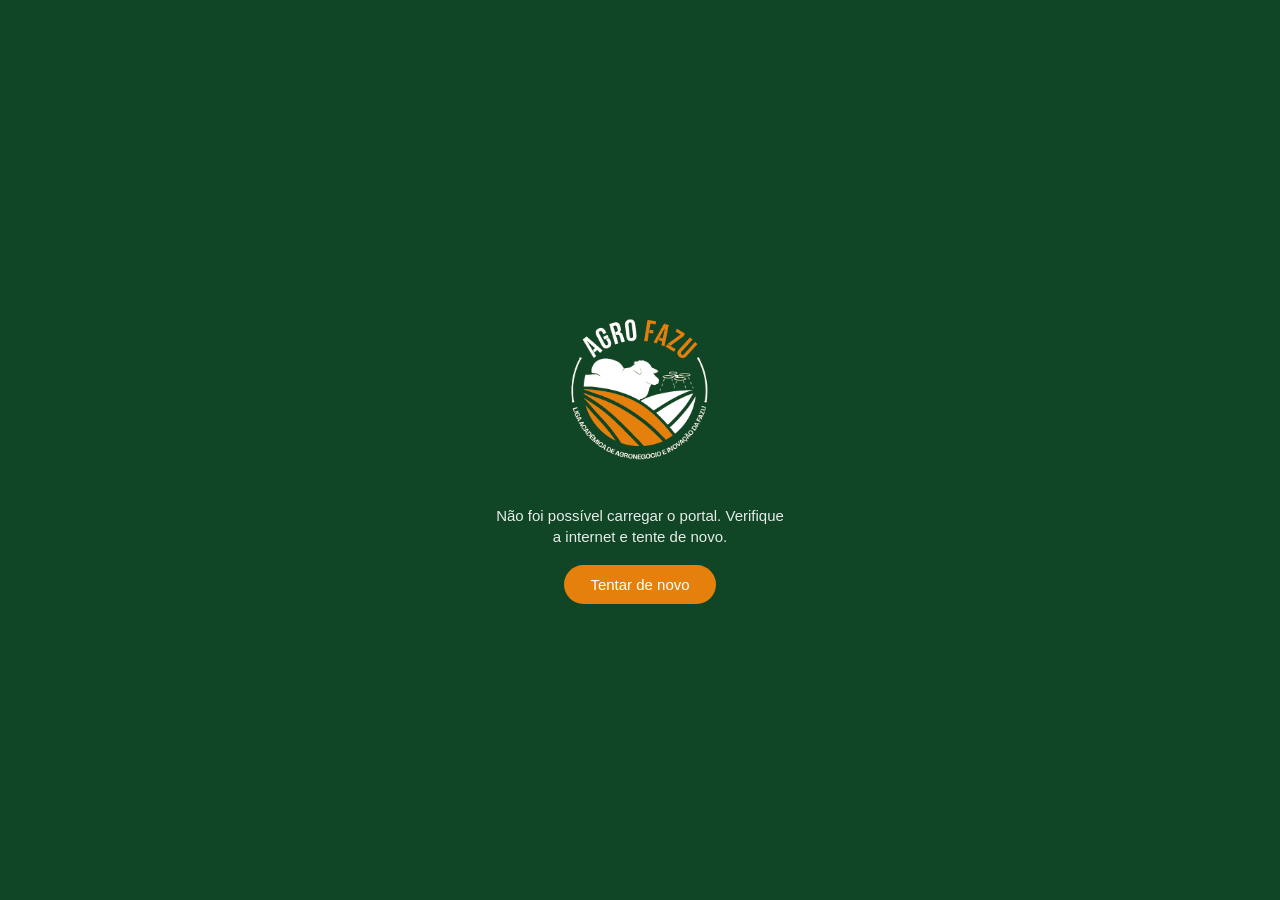
==== portal/index.html @ a0d4ccba "Portal em /portal" ====
<!DOCTYPE html>
<html lang="pt-BR">
<head>
<meta charset="utf-8">
<meta name="viewport" content="width=device-width, initial-scale=1">
<meta name="robots" content="noindex, nofollow">
<title>AGRO FAZU — Portal interno</title>
<link rel="manifest" href="/manifest.webmanifest">
<meta name="theme-color" content="#104526">
<link rel="icon" type="image/png" href="/favicon.png">
<link rel="apple-touch-icon" href="/apple-touch-icon.png">
<meta name="apple-mobile-web-app-capable" content="yes">
<meta name="mobile-web-app-capable" content="yes">
<meta name="apple-mobile-web-app-title" content="AGRO FAZU">
<meta name="apple-mobile-web-app-status-bar-style" content="default">
<style>
html,body{margin:0;height:100%}
body{font-family:Arial,sans-serif;background:#104526;color:#fff}
#c{min-height:100%;display:flex;flex-direction:column;align-items:center;justify-content:center;padding:20px;box-sizing:border-box;text-align:center}
#c img{width:180px;height:180px;margin-bottom:28px}
.giro{width:30px;height:30px;border:3px solid rgba(255,255,255,.25);border-top-color:#E5800C;border-radius:50%;animation:g .8s linear infinite;margin-bottom:14px}
@keyframes g{to{transform:rotate(360deg)}}
#msg{font-size:15px;opacity:.9;max-width:300px;line-height:1.4}
#denovo{display:none;margin-top:18px;background:#E5800C;color:#fff;border:0;border-radius:22px;padding:11px 26px;font-size:15px;cursor:pointer}
</style>
</head>
<body>
<div id="c">
  <img src="/icon-512.png" alt="AGRO FAZU">
  <div class="giro" id="giro"></div>
  <div id="msg">Carregando o portal da AGRO FAZU...</div>
  <button id="denovo" onclick="location.reload()">Tentar de novo</button>
</div>
<script>
// App instalável: registra o "service worker" (necessário para instalar no celular).
if ('serviceWorker' in navigator) { navigator.serviceWorker.register('/sw.js').catch(function () {}); }

// Tags do app que precisam continuar na página depois que o portal é carregado.
var APP_HEAD = '<link rel="manifest" href="/manifest.webmanifest"><meta name="theme-color" content="#104526">' +
  '<link rel="icon" type="image/png" href="/favicon.png"><link rel="apple-touch-icon" href="/apple-touch-icon.png">' +
  '<meta name="apple-mobile-web-app-capable" content="yes"><meta name="mobile-web-app-capable" content="yes">' +
  '<meta name="apple-mobile-web-app-title" content="AGRO FAZU"><meta name="apple-mobile-web-app-status-bar-style" content="default">' +
  '<meta name="robots" content="noindex, nofollow">';

fetch('https://script.google.com/macros/s/AKfycbyIhh2gbRN4V_uqxy9U3yzJP-GT4PbIiMVhXxbZ_omgEyVcIfTPwL8zVVRdWKHke_jnnw/exec', { method: 'POST', credentials: 'omit', headers: { 'Content-Type': 'text/plain;charset=utf-8' }, body: JSON.stringify({ fn: 'pagina' }) })
  .then(function (r) { return r.json(); })
  .then(function (r) {
    if (!r.ok) throw new Error();
    var html = r.html.replace(/<head>/i, '<head>' + APP_HEAD);
    document.open(); document.write(html); document.close();
  })
  .catch(function () {
    document.getElementById('giro').style.display = 'none';
    document.getElementById('msg').textContent = navigator.onLine === false
      ? 'Sem internet. Conecte-se e tente de novo.'
      : 'Não foi possível carregar o portal. Verifique a internet e tente de novo.';
    document.getElementById('denovo').style.display = 'inline-block';
  });
</script>
</body>
</html>
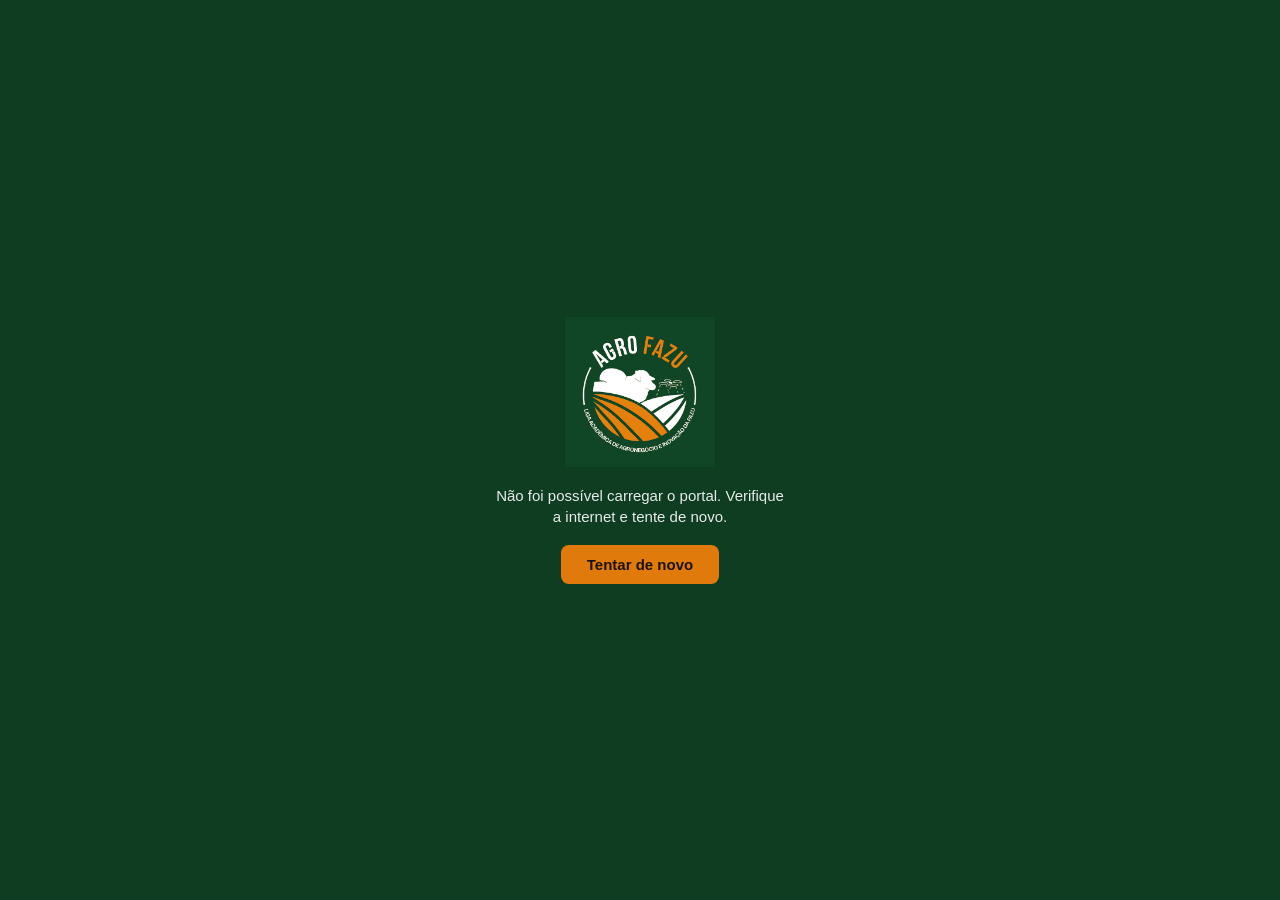
==== commit 044a54b7: "Portal abre mais rápido e com os sulcos da logo animados Co-Authored-By: Claude Opus 5.5 <noreply@an" ====
--- a/portal/index.html
+++ b/portal/index.html
@@ -6,56 +6,102 @@
 <meta name="robots" content="noindex, nofollow">
 <title>AGRO FAZU — Portal interno</title>
 <link rel="manifest" href="/manifest.webmanifest">
-<meta name="theme-color" content="#104526">
+<meta name="theme-color" content="#0F3D22">
 <link rel="icon" type="image/png" href="/favicon.png">
 <link rel="apple-touch-icon" href="/apple-touch-icon.png">
+<link rel="preconnect" href="https://script.google.com">
+<link rel="preconnect" href="https://script.googleusercontent.com" crossorigin>
 <meta name="apple-mobile-web-app-capable" content="yes">
 <meta name="mobile-web-app-capable" content="yes">
 <meta name="apple-mobile-web-app-title" content="AGRO FAZU">
 <meta name="apple-mobile-web-app-status-bar-style" content="default">
 <style>
 html,body{margin:0;height:100%}
-body{font-family:Arial,sans-serif;background:#104526;color:#fff}
+body{font-family:"Segoe UI",Arial,sans-serif;background:#0F3D22;color:#fff}
 #c{min-height:100%;display:flex;flex-direction:column;align-items:center;justify-content:center;padding:20px;box-sizing:border-box;text-align:center}
-#c img{width:180px;height:180px;margin-bottom:28px}
-.giro{width:30px;height:30px;border:3px solid rgba(255,255,255,.25);border-top-color:#E5800C;border-radius:50%;animation:g .8s linear infinite;margin-bottom:14px}
-@keyframes g{to{transform:rotate(360deg)}}
-#msg{font-size:15px;opacity:.9;max-width:300px;line-height:1.4}
-#denovo{display:none;margin-top:18px;background:#E5800C;color:#fff;border:0;border-radius:22px;padding:11px 26px;font-size:15px;cursor:pointer}
+#c img{width:150px;height:150px;margin-bottom:18px;animation:surge .7s cubic-bezier(.2,.75,.15,1) both}
+.sulcos{width:132px;height:80px;overflow:visible;margin-bottom:10px}
+.sulcos path{fill:none;stroke-linecap:round;stroke-dasharray:150;stroke-dashoffset:150;animation:desenha 1.6s cubic-bezier(.65,0,.35,1) infinite}
+.sulcos path:nth-child(1){stroke:#E07A0B;stroke-width:9}
+.sulcos path:nth-child(2){stroke:#F4F7F4;stroke-width:8;animation-delay:.15s}
+.sulcos path:nth-child(3){stroke:#E07A0B;stroke-width:10;animation-delay:.3s}
+@keyframes desenha{0%{stroke-dashoffset:150}45%,60%{stroke-dashoffset:0}100%{stroke-dashoffset:-150}}
+@keyframes surge{from{opacity:0;transform:translateY(10px) scale(.96)}to{opacity:1;transform:none}}
+#msg{font-size:15px;opacity:.9;max-width:300px;line-height:1.4;min-height:1.4em;transition:opacity .3s}
+#denovo{display:none;margin-top:18px;background:#E07A0B;color:#1B1206;border:0;border-radius:8px;padding:11px 26px;font-size:15px;font-weight:600;cursor:pointer}
 </style>
 </head>
 <body>
 <div id="c">
   <img src="/icon-512.png" alt="AGRO FAZU">
-  <div class="giro" id="giro"></div>
-  <div id="msg">Carregando o portal da AGRO FAZU...</div>
+  <svg class="sulcos" id="sulcos" viewBox="0 0 132 80" aria-hidden="true"><path d="M6 58 Q56 22 126 10"/><path d="M6 70 Q56 38 126 30"/><path d="M6 82 Q56 54 126 50"/></svg>
+  <div id="msg">Abrindo o portal...</div>
   <button id="denovo" onclick="location.reload()">Tentar de novo</button>
 </div>
 <script>
 // App instalável: registra o "service worker" (necessário para instalar no celular).
 if ('serviceWorker' in navigator) { navigator.serviceWorker.register('/sw.js').catch(function () {}); }
 
+var API = 'https://script.google.com/macros/s/AKfycbyIhh2gbRN4V_uqxy9U3yzJP-GT4PbIiMVhXxbZ_omgEyVcIfTPwL8zVVRdWKHke_jnnw/exec';
+var CHAVE_SESSAO = 'agrofazu_sessao';   // onde o portal guarda o login neste aparelho
+var CHAVE_TELA = 'agrofazu_tela';       // cópia da tela do portal, para abrir na hora
+
 // Tags do app que precisam continuar na página depois que o portal é carregado.
-var APP_HEAD = '<link rel="manifest" href="/manifest.webmanifest"><meta name="theme-color" content="#104526">' +
+var APP_HEAD = '<link rel="manifest" href="/manifest.webmanifest"><meta name="theme-color" content="#0F3D22">' +
   '<link rel="icon" type="image/png" href="/favicon.png"><link rel="apple-touch-icon" href="/apple-touch-icon.png">' +
   '<meta name="apple-mobile-web-app-capable" content="yes"><meta name="mobile-web-app-capable" content="yes">' +
   '<meta name="apple-mobile-web-app-title" content="AGRO FAZU"><meta name="apple-mobile-web-app-status-bar-style" content="default">' +
   '<meta name="robots" content="noindex, nofollow">';
 
-fetch('https://script.google.com/macros/s/AKfycbyIhh2gbRN4V_uqxy9U3yzJP-GT4PbIiMVhXxbZ_omgEyVcIfTPwL8zVVRdWKHke_jnnw/exec', { method: 'POST', credentials: 'omit', headers: { 'Content-Type': 'text/plain;charset=utf-8' }, body: JSON.stringify({ fn: 'pagina' }) })
-  .then(function (r) { return r.json(); })
-  .then(function (r) {
-    if (!r.ok) throw new Error();
-    var html = r.html.replace(/<head>/i, '<head>' + APP_HEAD);
-    document.open(); document.write(html); document.close();
-  })
-  .catch(function () {
-    document.getElementById('giro').style.display = 'none';
-    document.getElementById('msg').textContent = navigator.onLine === false
-      ? 'Sem internet. Conecte-se e tente de novo.'
-      : 'Não foi possível carregar o portal. Verifique a internet e tente de novo.';
-    document.getElementById('denovo').style.display = 'inline-block';
-  });
+function pedir(corpo) {
+  return fetch(API, { method: 'POST', credentials: 'omit', headers: { 'Content-Type': 'text/plain;charset=utf-8' }, body: JSON.stringify(corpo) })
+    .then(function (r) { if (!r.ok) throw new Error('http'); return r.json(); });
+}
+
+// 1) Quem já tem login salvo: pede os dados ao mesmo tempo que a tela, em vez de esperar a tela chegar.
+try {
+  var token = localStorage.getItem(CHAVE_SESSAO);
+  if (token) window.__carregarAntecipado = { token: token, promessa: pedir({ fn: 'api', args: [token, 'carregar', {}] }) };
+} catch (e) {}
+
+function abrir(html) {
+  document.open(); document.write(html.replace(/<head>/i, '<head>' + APP_HEAD)); document.close();
+}
+
+function falhou() {
+  document.getElementById('sulcos').style.display = 'none';
+  document.getElementById('msg').textContent = navigator.onLine === false
+    ? 'Sem internet. Conecte-se e tente de novo.'
+    : 'Não foi possível carregar o portal. Verifique a internet e tente de novo.';
+  document.getElementById('denovo').style.display = 'inline-block';
+}
+
+// 2) A tela do portal: usa a cópia guardada para abrir na hora e busca a versão nova ao mesmo tempo.
+var guardada = null;
+try { guardada = localStorage.getItem(CHAVE_TELA); } catch (e) {}
+
+var nova = pedir({ fn: 'pagina' }).then(function (r) {
+  if (!r || !r.ok) throw new Error('pagina');
+  try { localStorage.setItem(CHAVE_TELA, r.html); } catch (e) {}
+  return r.html;
+});
+
+if (guardada) {
+  abrir(guardada);
+  // Se o portal foi atualizado desde a última visita, avisa e oferece recarregar
+  nova.then(function (html) {
+    if (html === guardada) return;
+    var faixa = document.createElement('div');
+    faixa.setAttribute('role', 'status');
+    faixa.style.cssText = 'position:fixed;left:50%;bottom:90px;transform:translateX(-50%);z-index:90;background:#0F3D22;color:#fff;padding:10px 14px;border-radius:8px;font:14px "Segoe UI",Arial,sans-serif;display:flex;gap:12px;align-items:center;box-shadow:0 10px 24px -12px rgba(0,0,0,.5)';
+    faixa.innerHTML = 'Há uma versão nova do portal. <button style="background:#E07A0B;color:#1B1206;border:0;border-radius:6px;padding:6px 12px;font-weight:600;cursor:pointer">Atualizar</button>';
+    faixa.querySelector('button').onclick = function () { location.reload(); };
+    document.body.appendChild(faixa);
+  }).catch(function () {});
+} else {
+  setTimeout(function () { var m = document.getElementById('msg'); if (m) m.textContent = 'Buscando seus dados...'; }, 1800);
+  nova.then(abrir).catch(falhou);
+}
 </script>
 </body>
 </html>
